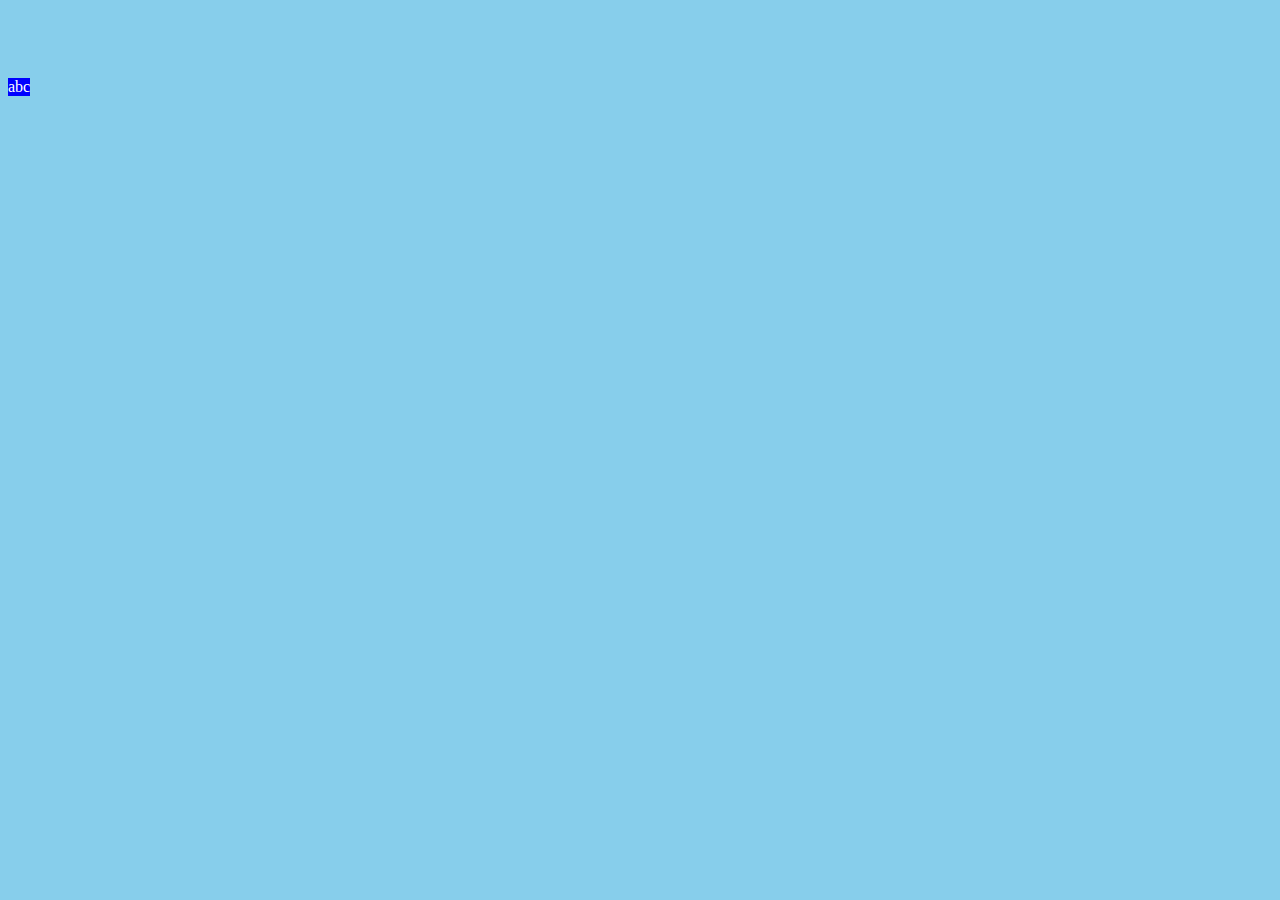
==== index.html @ fd600ed5 "hisashiburinoJs" ====
<!DOCTYPE html>
<html lang="en">
<head>
  <meta charset="UTF-8">
  <meta name="viewport" content="width=device-width, initial-scale=1.0">
  <title>Vanilla</title>
  <link rel="stylesheet" href="style.css">
</head>
<body>
 <script src="./app.js"></script> 
</body>
</html>
---- style.css ----
body {
  background-color: skyblue;
  color: white;
}

.display{
  width: fit-content;
  position: relative;
}
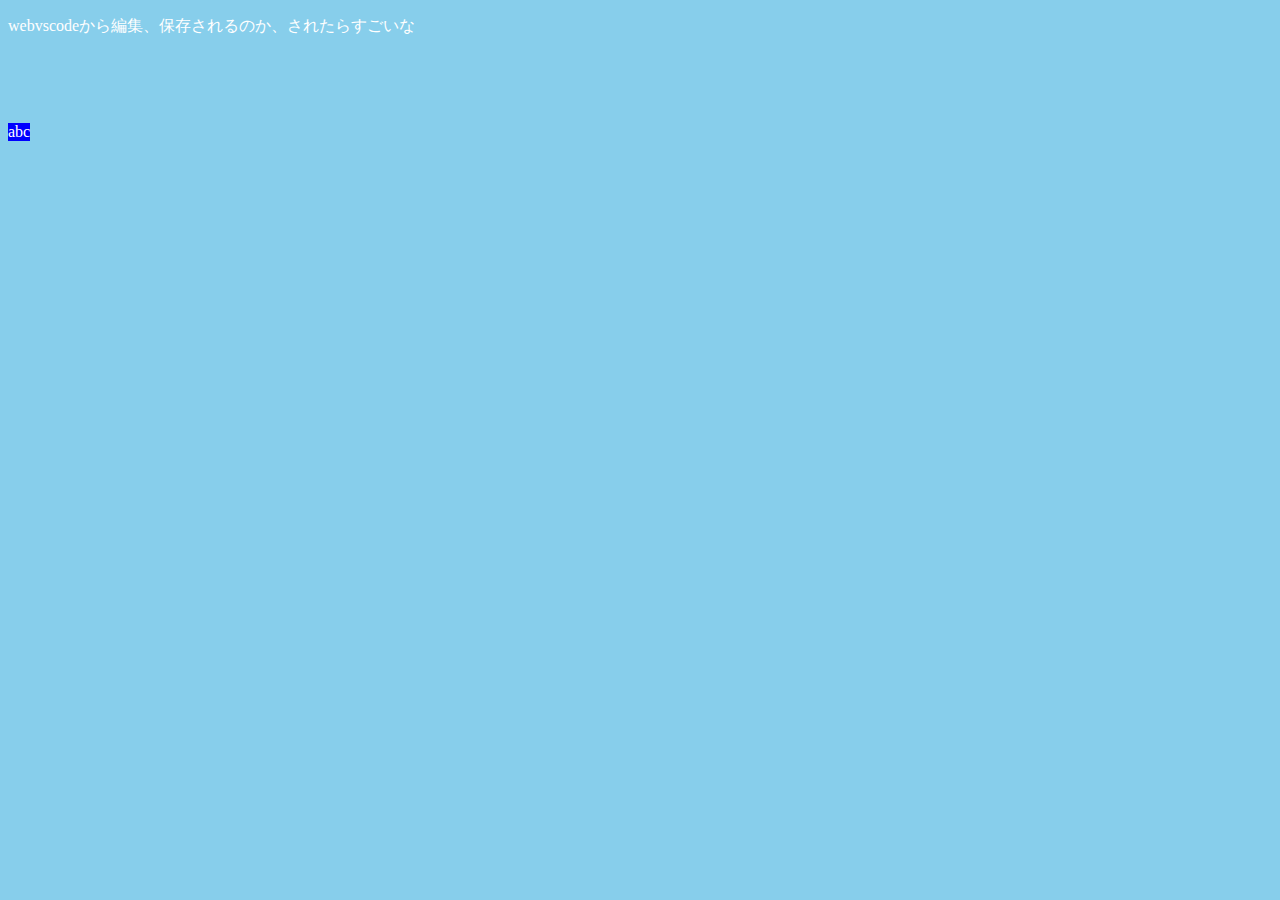
==== commit 920208cf: "webvscodeから編集、保存されるのか" ====
--- a/index.html
+++ b/index.html
@@ -7,6 +7,7 @@
   <link rel="stylesheet" href="style.css">
 </head>
 <body>
+  <p>webvscodeから編集、保存されるのか、されたらすごいな</p>
  <script src="./app.js"></script> 
 </body>
 </html>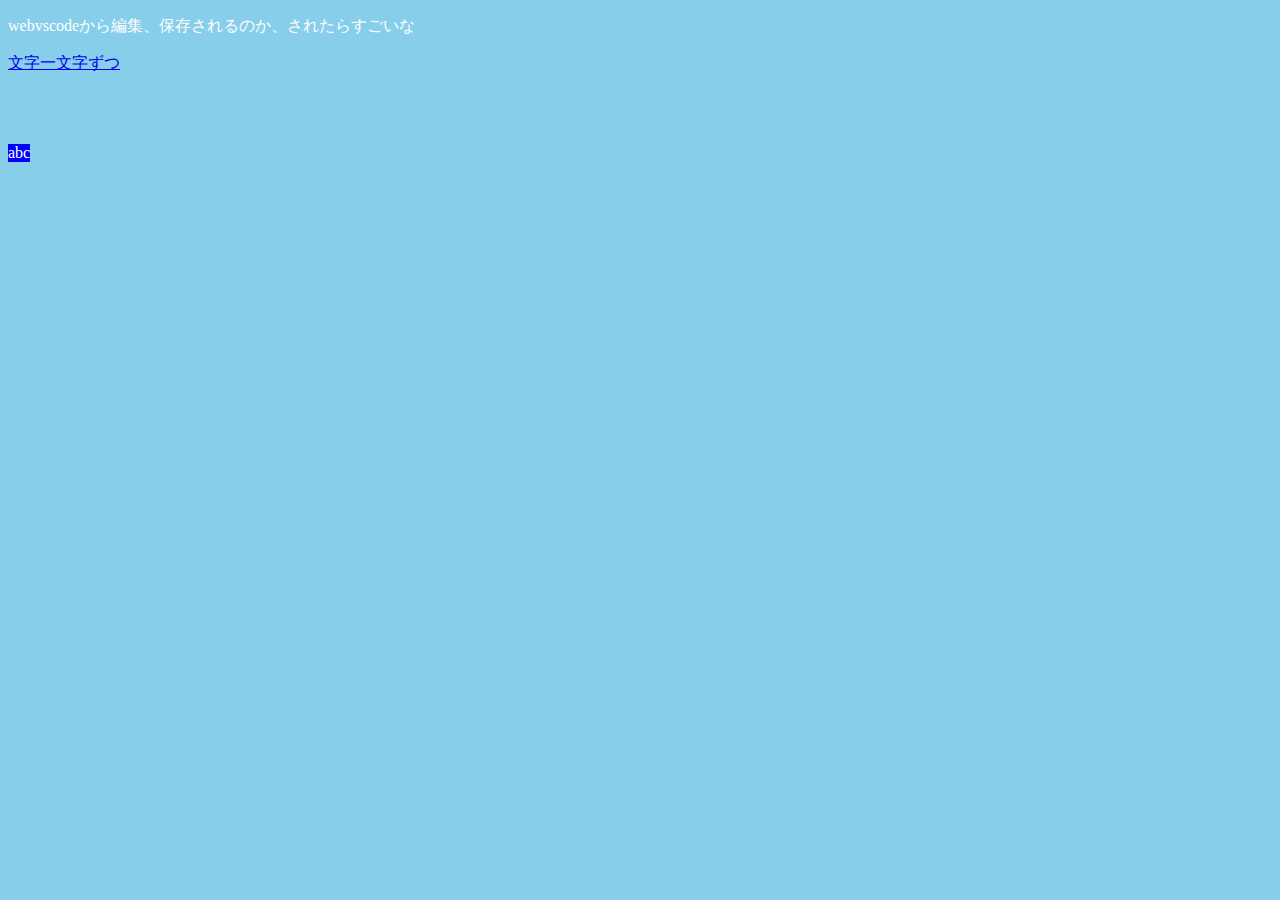
==== commit 91e9bec3: "aタグ追加" ====
--- a/index.html
+++ b/index.html
@@ -8,6 +8,7 @@
 </head>
 <body>
   <p>webvscodeから編集、保存されるのか、されたらすごいな</p>
+  <a href="./strings/index.html">文字一文字ずつ</a>
  <script src="./app.js"></script> 
 </body>
 </html>